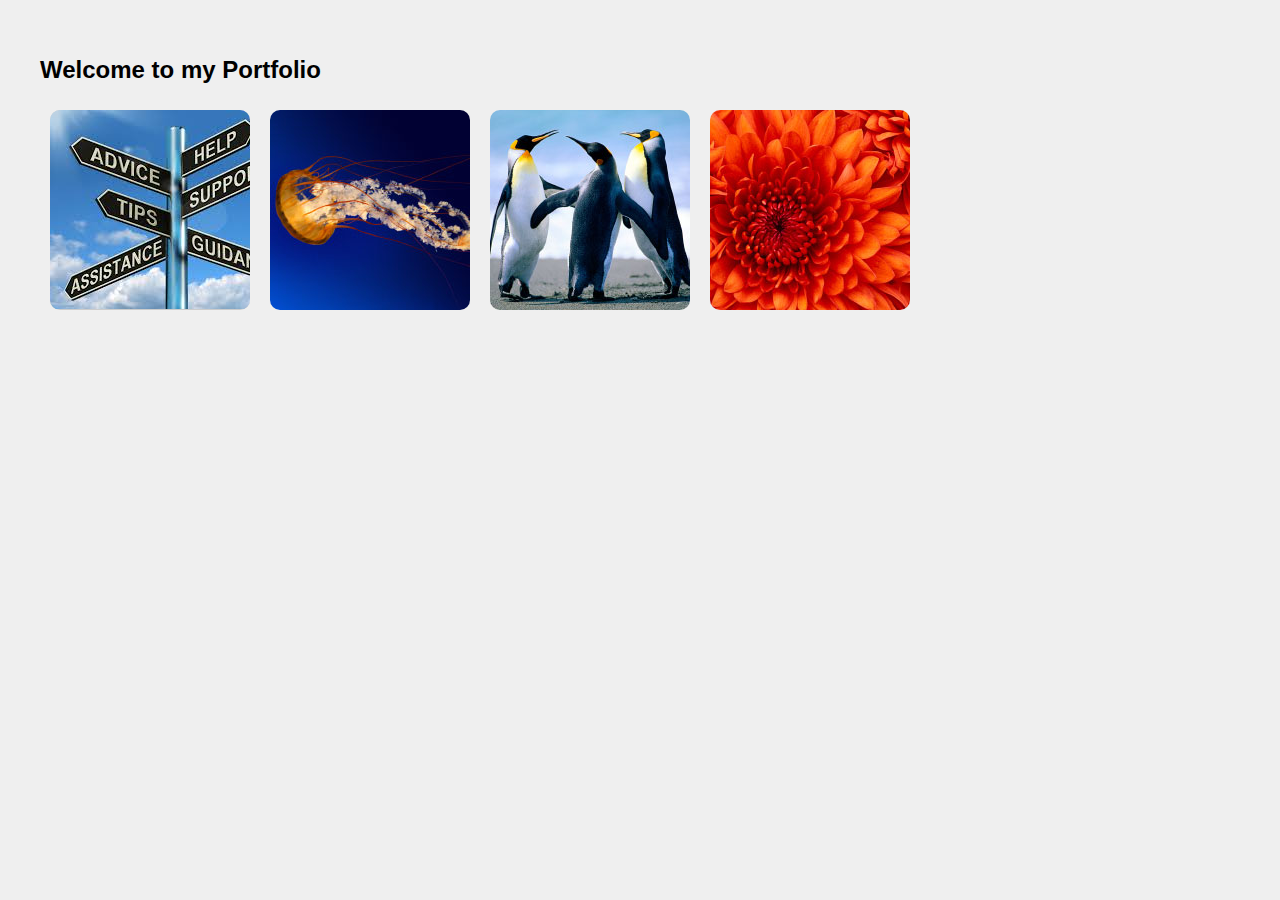
==== start.html @ e06c6613 "added portfolio as start.html" ====
<!DOCTYPE html>
<html lang="en">
<head>
  <meta charset="utf-8">
  <meta name="viewport" content="width=device-width, initial-scale=1">
	<title>My Portfolio</title>
	<link rel="stylesheet" type="text/css" href="css/framework.css">
	<link rel="stylesheet" type="text/css" href="css/main.css">
</head>
<body>
	<h1>Welcome to my Portfolio</h1>

	<div class="portfolio">

    <div class="item-wrapper">
		<div class="portfolio-item">
			<div class="front">
				<img src="images/help.jpg">
			</div>
			<div class="back">
				<h2>RU Helpful</h2>
				<p>
					<a href = "./week2/victims-and-volunteers/ruhPending.html">
          This system manages a queue of questions and an array of experts
          using webRTC allows for peer to peer video connecting the participants
          using only HTML and javascript... no plugins. </a>
				</p>
			</div>
     </div>
		</div>


    <div class="item-wrapper">
		<div class="portfolio-item">
			<div class="front">
				<img src="images/jellyfish.jpg">
			</div>
			<div class="back">
				<h2>Project 02</h2>
				<p>
					Lorem ipsum dolor sit amet, consectetur adipiscing elit.
					Aliquam dapibus porttitor porta. Donec blandit, diam id ultrices gravida,
					velit eros blandit leo, volutpat sollicitudin justo lorem eu dui.
				</p>
			</div>
		 </div>
		</div>

    <div class="item-wrapper">
		<div class="portfolio-item">
			<div class="front">
				<img src="images/penguin.jpg">
			</div>
			<div class="back">
				<h2>Project 03</h2>
				<p>
					Lorem ipsum dolor sit amet, consectetur adipiscing elit.
					Aliquam dapibus porttitor porta. Donec blandit, diam id ultrices gravida,
					velit eros blandit leo, volutpat sollicitudin justo lorem eu dui.
				</p>
			</div>
		</div>
		</div>

    <div class="item-wrapper">
		<div class="portfolio-item">
			<div class="front">
				<img src="images/flower.jpg">
			</div>
			<div class="back">
				<h2>Project 04</h2>
				<p>
					Lorem ipsum dolor sit amet, consectetur adipiscing elit.
					Aliquam dapibus porttitor porta. Donec blandit, diam id ultrices gravida,
					velit eros blandit leo, volutpat sollicitudin justo lorem eu dui.
				</p>
			</div>
		</div>
    </div>

	</div>
</body>
</html>
---- css/framework.css ----
/*
	Starter styles (do not edit)
*/

body {
	margin: 0;
	padding: 40px;
	background-color: #EFEFEF;
	font-family: "Helvetica Neue", Helvetica, Arial, sans-serif;
	font-size: 12px;
}

h2 {
	margin-top: 0px;
}

.portfolio-item {
	float: left;
	margin: 10px;
}

.front, .back {
	background: #CCC;
	border-radius: 10px;
}

.front {
	overflow: hidden;
	width: 200px;
	height: 200px;
}

.back {
	padding: 20px;
	width: 160px;
	height: 160px;
}
---- css/main.css ----
/*
	Put your custom CSS here.

	You may find these CSS3 properties useful:;
		transition
		-webkit-transform
		-webkit-transform-style
		-webkit-backface-visibility
*/

.item-wrapper{
		 perspective: 400px;
}

.portfolio-item {
position:relative;
transform-style: preserve-3d;
transition: transform 1s;
}

.portfolio-item:hover {
transform: rotateY(180deg);
}

.back {
position:absolute;
top:0;
transform: rotateY(180deg);
backface-visibility: hidden;
}

.front {
backface-visibility: hidden;  /* this stops chrome flicker*/
}
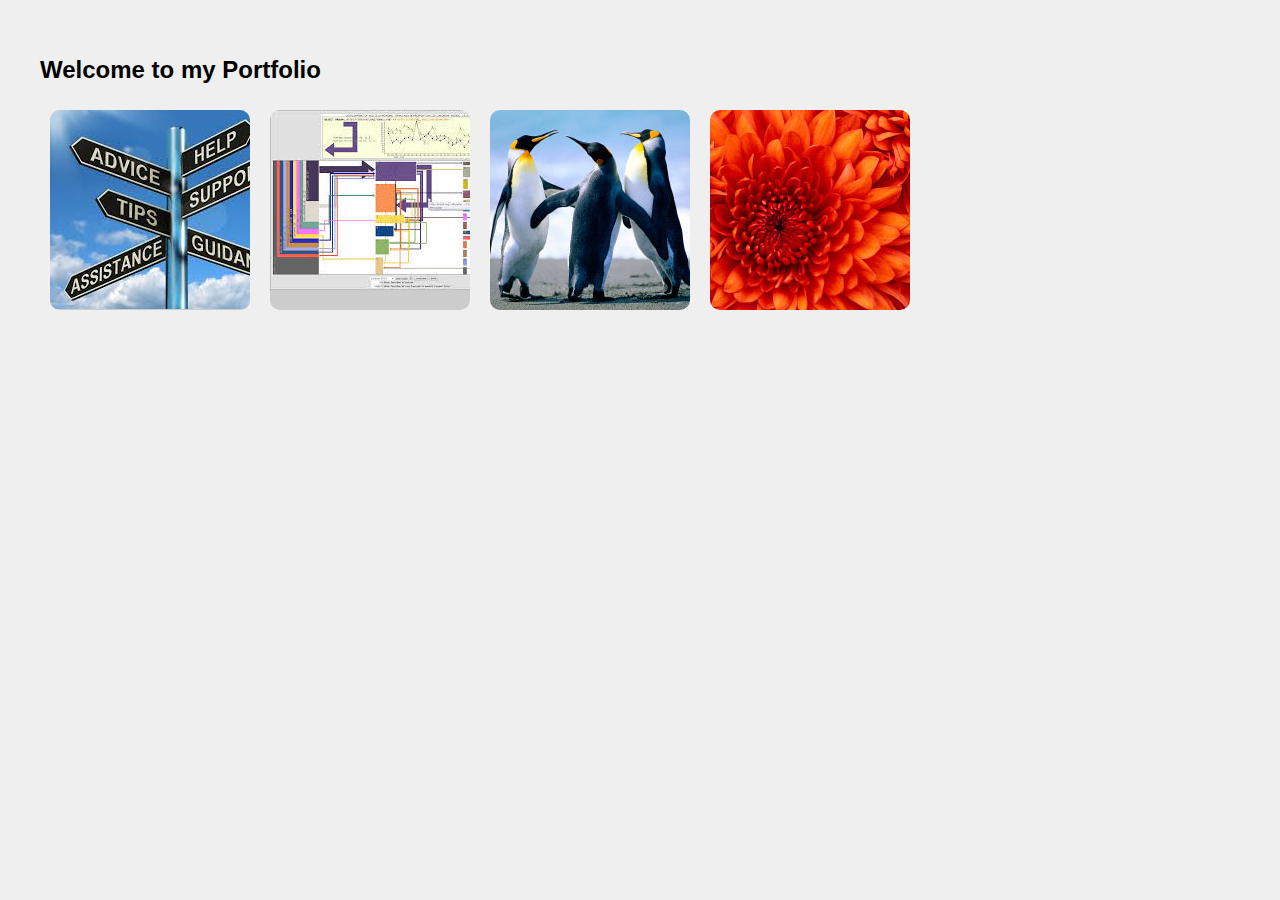
==== commit 6b1f2897: "added mad metrics to portfolio" ====
--- a/start.html
+++ b/start.html
@@ -21,9 +21,9 @@
 				<h2>RU Helpful</h2>
 				<p>
 					<a href = "./week2/victims-and-volunteers/ruhPending.html">
-          This system manages a queue of questions and an array of experts
-          using webRTC allows for peer to peer video connecting the participants
-          using only HTML and javascript... no plugins. </a>
+          This system matches a queue of questions with an array of experts
+          then uses webRTC allowing for P2P video (etc) sharing.
+          HTML and javascript only; no plugins. </a>
 				</p>
 			</div>
      </div>
@@ -33,14 +33,15 @@
     <div class="item-wrapper">
 		<div class="portfolio-item">
 			<div class="front">
-				<img src="images/jellyfish.jpg">
+				<img src="images/navStats.jpg">
 			</div>
 			<div class="back">
-				<h2>Project 02</h2>
+				<h2>Page Stats</h2>
 				<p>
-					Lorem ipsum dolor sit amet, consectetur adipiscing elit.
-					Aliquam dapibus porttitor porta. Donec blandit, diam id ultrices gravida,
-					velit eros blandit leo, volutpat sollicitudin justo lorem eu dui.
+          <a href = "./week2/mad-metrics/public/simple/simple.html">
+					A third party library that collects site usage statistics,
+          relaying them (via sockets.io) to a server for analysis
+          and storage. A User interface uses Google charts to display results. </a>
 				</p>
 			</div>
 		 </div>
